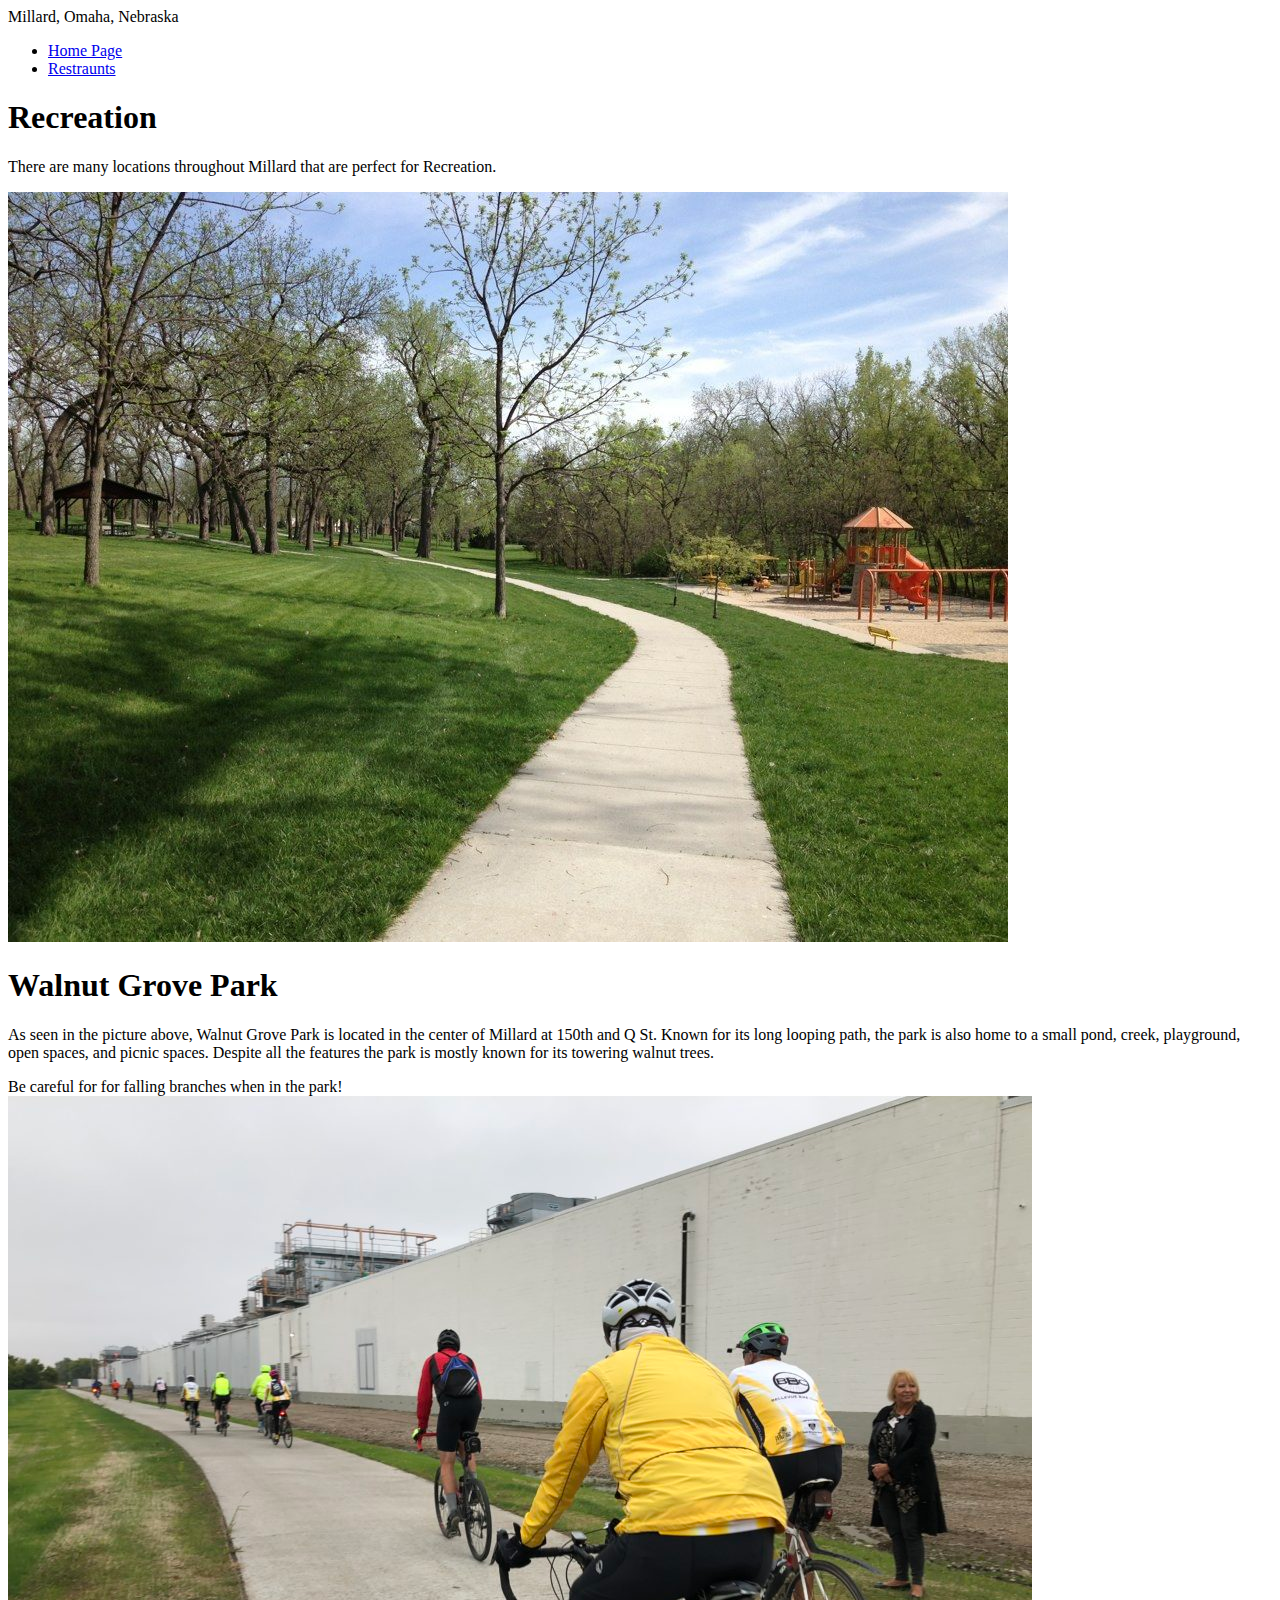
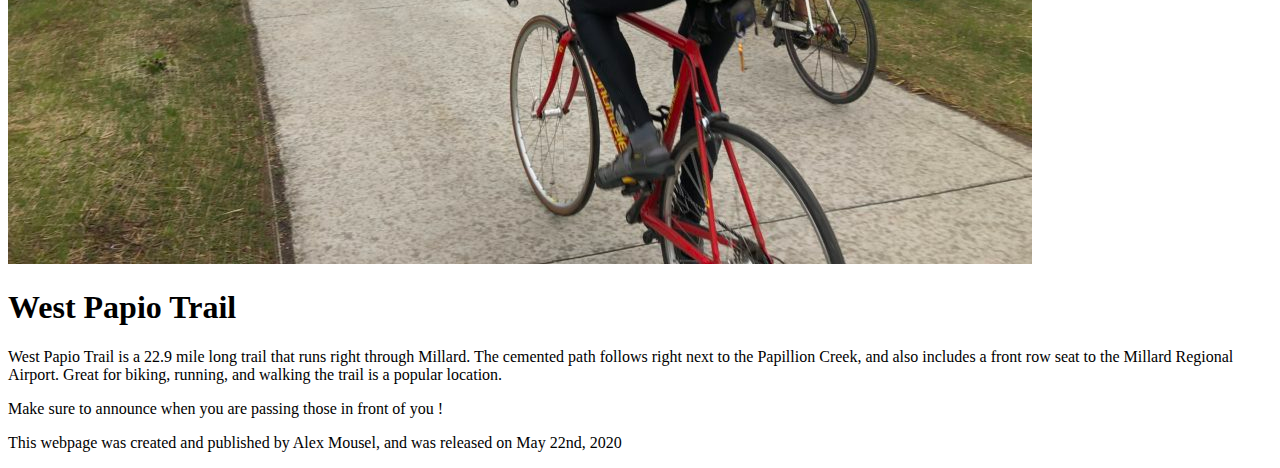
==== recreation.html @ ff81ee24 "Base Design" ====
<!DOCTYPE html>

<!--    
	Name    : Alex Mousel
	Class   : 3900-850
    	Activity: 2
    	Due 	: May 22nd, 2020

	Description:  This is my recreation webpage to show my HTML and CSS skills. 

-->

<html lang="en">
<head>
	<!-- The title of the webpage -->
	<title>Millard, Omaha, Nebraska</title>
</head>
<body>
	<!-- This is my header -->
	<header>Millard, Omaha, Nebraska</header>
	<p></p>
	<!-- This section is about the recreation areas of Millard. -->
	<section>
		<!-- This is my navigation section, which will take you too additional pages. -->
		<nav>
			<ul>
				<li><a href="C:\Users\Alex\Desktop\Web Dev 3900\Repos\Activity2\index.html">Home Page</a></li>
				<li><a href="C:\Users\Alex\Desktop\Web Dev 3900\Repos\Activity2\restraunts.html">Restraunts</a></li>
			</ul>
		</nav>
		<h1>Recreation</h1>
		<p>There are many locations throughout Millard that are perfect for Recreation.</p>
	</section>
	<!-- This section is about Walnut Grove Park. -->
	<section>
		<img src="WalnutGrovePark.jpg" alt="Walnut Grove Park">
		<h1>Walnut Grove Park</h1>
		<p>As seen in the picture above, Walnut Grove Park is located in the center of Millard at 150th and Q St. Known for its long looping path, the park is also home to a small pond, creek, playground, open spaces, and picnic spaces. Despite all the features the park is mostly known for its towering walnut trees.</p>
		<aside>Be careful for for falling branches when in the park!</aside>
	</section>
	<!-- This section is about West Papio Trail. -->
	<section>
		<img src="WestPapioTrail.jpg" alt="West Papio Trail">
		<h1>West Papio Trail</h1>
		<p>West Papio Trail is a 22.9 mile long trail that runs right through Millard. The cemented path follows right next to the Papillion Creek, and also includes a front row seat to the Millard Regional Airport. Great for biking, running, and walking the trail is a popular location.</p>
		<aside>Make sure to announce when you are passing those in front of you !</aside>
	</section>
	<!-- This is my credits -->
	<footer>
		<p>This webpage was created and published by Alex Mousel, and was released on May 22nd, 2020</p>
	</footer>
</body>
</html>
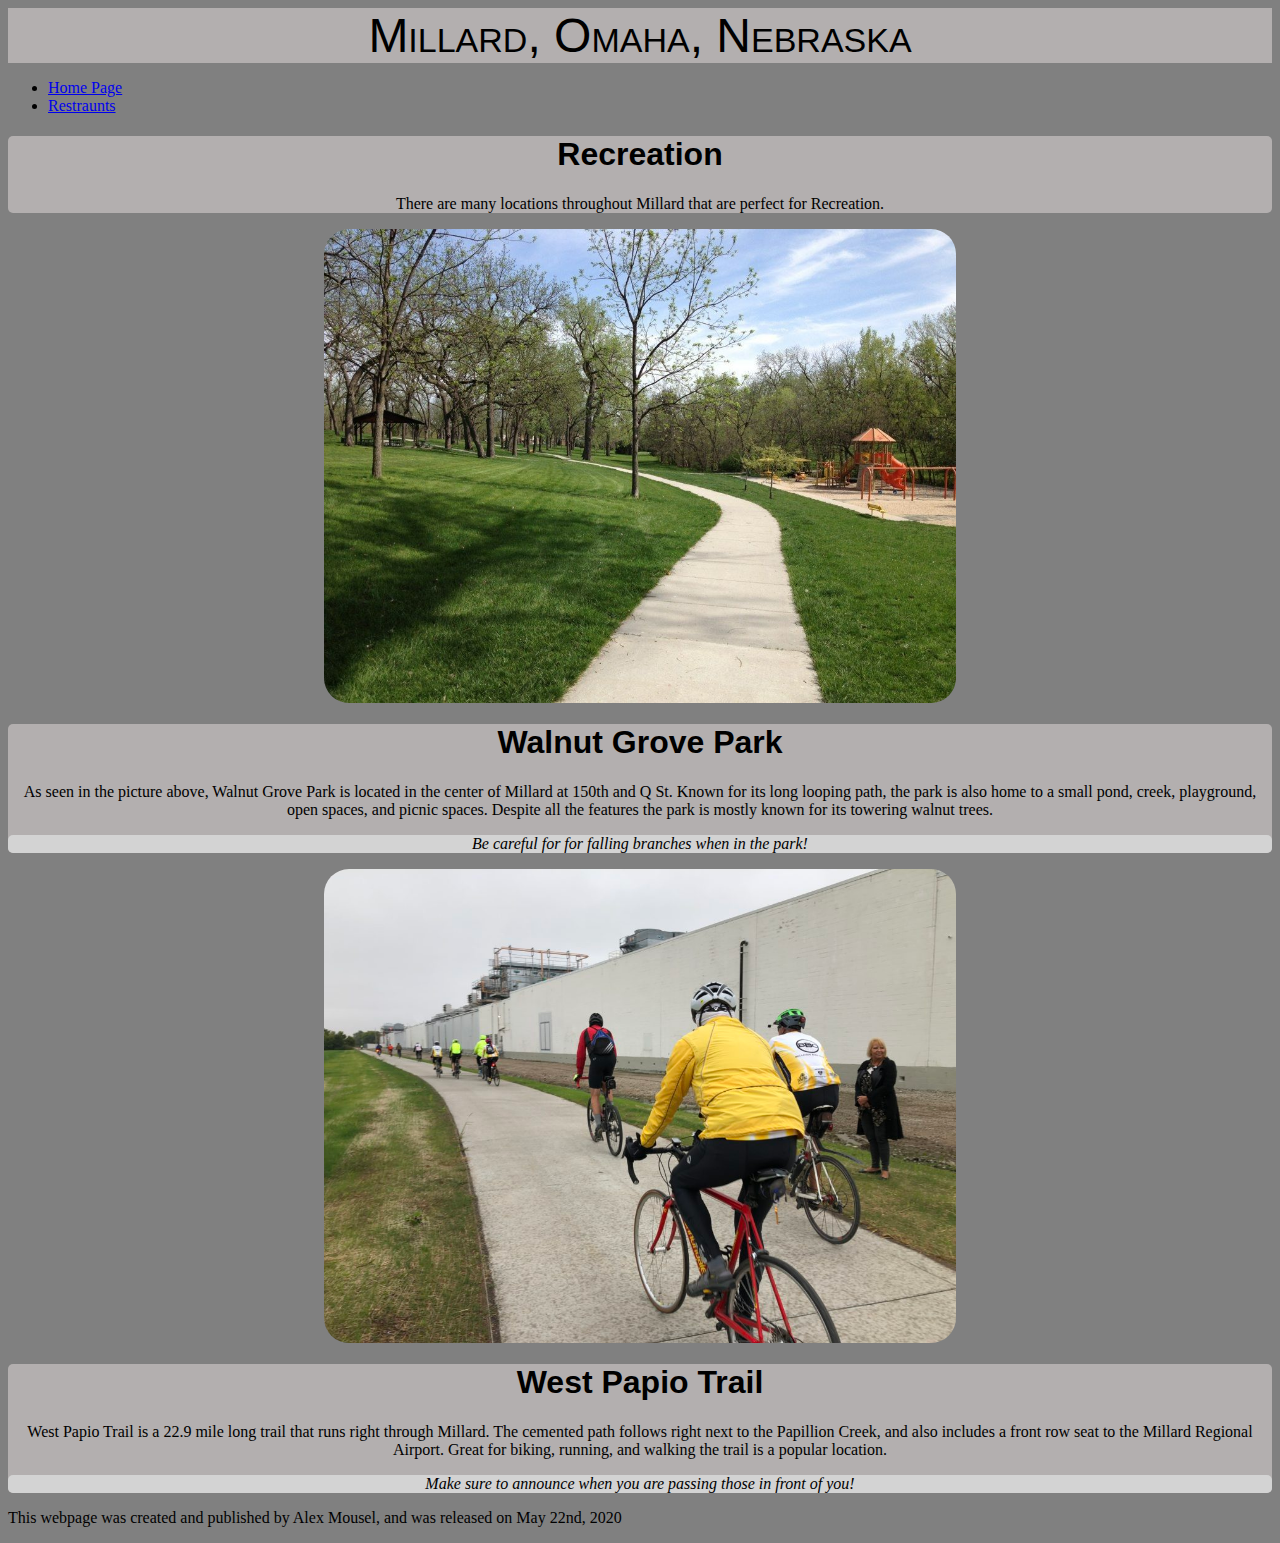
==== commit 0026f149: "final_version.v1" ====
--- a/recreation.html
+++ b/recreation.html
@@ -12,38 +12,39 @@
 
 <html lang="en">
 <head>
+	<link rel="stylesheet" href="main.css">
 	<!-- The title of the webpage -->
 	<title>Millard, Omaha, Nebraska</title>
 </head>
 <body>
 	<!-- This is my header -->
 	<header>Millard, Omaha, Nebraska</header>
-	<p></p>
+	<!-- This is my navigation section, which will take you too additional pages. -->
+	<nav>
+		<ul>
+			<li><a href="C:\Users\Alex\Desktop\Web Dev 3900\Repos\Activity2\index.html">Home Page</a></li>
+			<li><a href="C:\Users\Alex\Desktop\Web Dev 3900\Repos\Activity2\restraunts.html">Restraunts</a></li>
+		</ul>
+	</nav>
 	<!-- This section is about the recreation areas of Millard. -->
 	<section>
-		<!-- This is my navigation section, which will take you too additional pages. -->
-		<nav>
-			<ul>
-				<li><a href="C:\Users\Alex\Desktop\Web Dev 3900\Repos\Activity2\index.html">Home Page</a></li>
-				<li><a href="C:\Users\Alex\Desktop\Web Dev 3900\Repos\Activity2\restraunts.html">Restraunts</a></li>
-			</ul>
-		</nav>
 		<h1>Recreation</h1>
 		<p>There are many locations throughout Millard that are perfect for Recreation.</p>
 	</section>
+	<img src="WalnutGrovePark.jpg" alt="Walnut Grove Park" class="center">
 	<!-- This section is about Walnut Grove Park. -->
 	<section>
-		<img src="WalnutGrovePark.jpg" alt="Walnut Grove Park">
 		<h1>Walnut Grove Park</h1>
 		<p>As seen in the picture above, Walnut Grove Park is located in the center of Millard at 150th and Q St. Known for its long looping path, the park is also home to a small pond, creek, playground, open spaces, and picnic spaces. Despite all the features the park is mostly known for its towering walnut trees.</p>
 		<aside>Be careful for for falling branches when in the park!</aside>
+		<p></p>
 	</section>
+	<img src="WestPapioTrail.jpg" alt="West Papio Trail" class="center">
 	<!-- This section is about West Papio Trail. -->
 	<section>
-		<img src="WestPapioTrail.jpg" alt="West Papio Trail">
 		<h1>West Papio Trail</h1>
 		<p>West Papio Trail is a 22.9 mile long trail that runs right through Millard. The cemented path follows right next to the Papillion Creek, and also includes a front row seat to the Millard Regional Airport. Great for biking, running, and walking the trail is a popular location.</p>
-		<aside>Make sure to announce when you are passing those in front of you !</aside>
+		<aside>Make sure to announce when you are passing those in front of you!</aside>
 	</section>
 	<!-- This is my credits -->
 	<footer>
--- a/main.css
+++ b/main.css
@@ -0,0 +1,61 @@
+/* Created by Alex Mousel for Activity 2 in 3900-850 */
+
+/* The Body */
+body {
+	background-color: grey;
+}
+
+/* The header */
+header {
+	font-family: Avantgarde, TeX Gyre Adventor, URW Gothic L, sans-serif;
+	font-variant: small-caps;
+	text-align: center;
+	font-size: 300%;
+	background-color: #B3AFAF;
+}
+
+/* The Sections */
+section {
+	text-align: center;
+	background-color: #B3AFAF;
+	border-radius: 5px;
+}
+
+
+/* The Images */
+img {
+	text-align: center;
+	width: 50%;
+	height: 50%;
+	transition: width 2s, height 2s;
+	border-radius: 25px;
+}
+
+/* img hover */
+img:hover {
+	width: 60%;
+	height: 60%;
+}
+
+/* img position */
+.center {
+  display: block;
+  margin-left: auto;
+  margin-right: auto;
+  width: 50%;
+}
+
+/* The h1s */
+h1 {
+	text-align: center;
+	font-family: Avantgarde, TeX Gyre Adventor, URW Gothic L, sans-serif;
+	font-stretch: expanded;
+}
+
+/* the aside bits */
+aside {
+	text-align: center;
+ 	font-style: italic;
+ 	background-color: lightgray;
+	border-radius: 5px;
+}